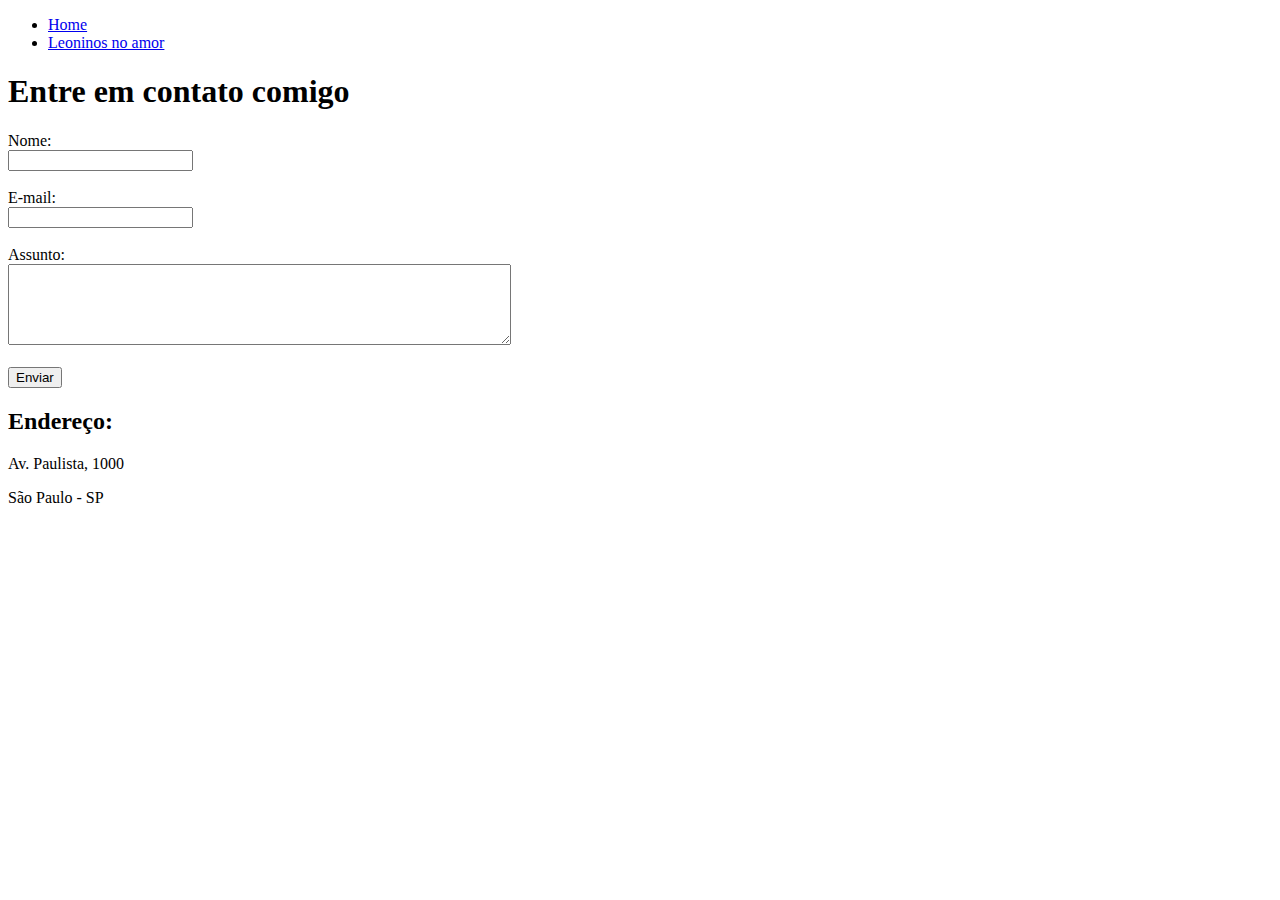
==== contato.html @ 467078f5 "HTML 2.0" ====
<!DOCTYPE html> 
<html lang="pt-br">
<head>
    <meta charset="UTF-8">
    <meta http-equiv="X-UA-Compatible" content="IE=edge">
    <meta name="viewport" content="width=device-width, initial-scale=1.0">
    <title> Entre em contato comigo </title>
</head>
<body>
    <ul>
        <li> <a href="index.html">  Home </a>
        </li>
        <li> <a href="amor.html">  Leoninos no amor </a>
        </li>
    </ul>

    <h1> Entre em contato comigo </h1>

    <form>
        <label for="nome">Nome:</label> <br>
        <input type="text" id="nome">
        <br>
        <br>
        <label for="email">E-mail:</label> <br>
        <input type="text" id="email">
        <br>
        <br>
        <label for="assunto">Assunto:</label> <br>
        <textarea name="assunto" id="assunto" cols="60" rows="5" ></textarea>
        <br>
        <br>
        <button>Enviar</button>
    </form>

    <h2>Endereço:</h2>

    <p>Av. Paulista, 1000</p>
    <p>São Paulo - SP</p>
    <iframe 
    src="https://www.google.com/maps/embed?pb=!1m18!1m12!1m3!1d3657.0981691353627!2d-46.65412628554287!3d-23.
    56491746760759!2m3!1f0!2f0!3f0!3m2!1i1024!2i768!4f13.1!3m3!1m2!1s0x94ce5994f2e15a7d%3A0xdeb92126793e5e90!
    2sAv.%20Paulista%2C%201000%20-%20Bela%20Vista%2C%20S%C3%A3o%20Paulo%20-%20SP%2C%2001310-100!5e0!3m2!1spt-
    BR!2sbr!4v1632144882639!5m2!1spt-BR!2sbr" 
    width="400" 
    height="250" 
    style="border:0;" 
    allowfullscreen="" 
    loading="lazy"></iframe>



</body>
</html>
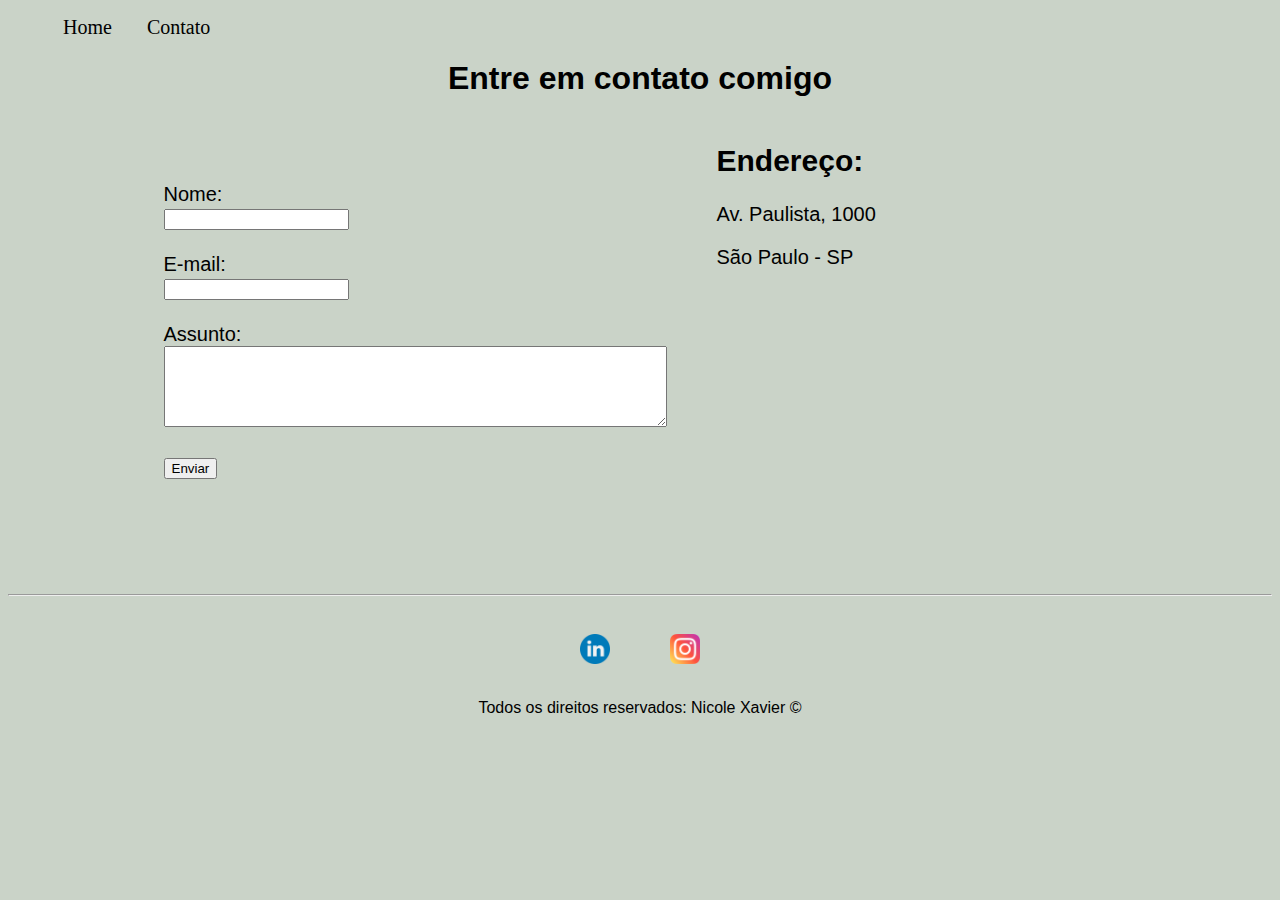
==== commit 578b6c05: "Implementation of the entire style of the site, using pure CSS" ====
--- a/contato.html
+++ b/contato.html
@@ -5,49 +5,73 @@
     <meta http-equiv="X-UA-Compatible" content="IE=edge">
     <meta name="viewport" content="width=device-width, initial-scale=1.0">
     <title> Entre em contato comigo </title>
+    <link rel="stylesheet" href="assets/css/style.css">
 </head>
 <body>
-    <ul>
+    <ul id="menu">
         <li> <a href="index.html">  Home </a>
         </li>
-        <li> <a href="amor.html">  Leoninos no amor </a>
+        <li> <a href="amor.html">  Contato </a>
         </li>
     </ul>
 
-    <h1> Entre em contato comigo </h1>
+    <h1 class="center"> Entre em contato comigo </h1>
 
-    <form>
-        <label for="nome">Nome:</label> <br>
-        <input type="text" id="nome">
-        <br>
-        <br>
-        <label for="email">E-mail:</label> <br>
-        <input type="text" id="email">
-        <br>
-        <br>
-        <label for="assunto">Assunto:</label> <br>
-        <textarea name="assunto" id="assunto" cols="60" rows="5" ></textarea>
-        <br>
-        <br>
-        <button>Enviar</button>
-    </form>
+    <div class="container mb-50">
 
-    <h2>Endereço:</h2>
+        <div>
+            <form>
+                <label for="nome">Nome:</label> <br>
+                <input type="text" id="nome">
+                <br>
+                <br>
+                <label for="email">E-mail:</label> <br>
+                <input type="text" id="email">
+                <br>
+                <br>
+                <label for="assunto">Assunto:</label> <br>
+                <textarea name="assunto" id="assunto" cols="60" rows="5" ></textarea>
+                <br>
+                <br>
+                <button>Enviar</button>
+            </form>      
+        </div>
 
-    <p>Av. Paulista, 1000</p>
-    <p>São Paulo - SP</p>
-    <iframe 
-    src="https://www.google.com/maps/embed?pb=!1m18!1m12!1m3!1d3657.0981691353627!2d-46.65412628554287!3d-23.
-    56491746760759!2m3!1f0!2f0!3f0!3m2!1i1024!2i768!4f13.1!3m3!1m2!1s0x94ce5994f2e15a7d%3A0xdeb92126793e5e90!
-    2sAv.%20Paulista%2C%201000%20-%20Bela%20Vista%2C%20S%C3%A3o%20Paulo%20-%20SP%2C%2001310-100!5e0!3m2!1spt-
-    BR!2sbr!4v1632144882639!5m2!1spt-BR!2sbr" 
-    width="400" 
-    height="250" 
-    style="border:0;" 
-    allowfullscreen="" 
-    loading="lazy"></iframe>
+        <div class="ml-50">
+            
+         <h2>Endereço:</h2>
 
+         <p>Av. Paulista, 1000</p>
+         <p>São Paulo - SP</p>
 
+            <iframe 
+            src="https://www.google.com/maps/embed?pb=!1m18!1m12!1m3!1d3657.0981691353627!2d-46.65412628554287!3d-23.
+            56491746760759!2m3!1f0!2f0!3f0!3m2!1i1024!2i768!4f13.1!3m3!1m2!1s0x94ce5994f2e15a7d%3A0xdeb92126793e5e90!
+            2sAv.%20Paulista%2C%201000%20-%20Bela%20Vista%2C%20S%C3%A3o%20Paulo%20-%20SP%2C%2001310-100!5e0!3m2!1spt-
+            BR!2sbr!4v1632144882639!5m2!1spt-BR!2sbr" 
+            width="400" 
+            height="250" 
+            style="border:0;" 
+            allowfullscreen="" 
+            loading="lazy">
+            </iframe>
+        </div>
+        </div>
+
+        <hr>
+        <footer class="center">
+        <div class="container">
+        <a href="https://www.instagram.com/?hl=pt-br" target="_blank">
+            <img class="tm-social p-30" src="assets/img/linkedin.png" alt="Logo do Linkedin">      
+        </a>
+        
+        <a href="https://www.linkedin.com/feed/" target="_blank">
+            <img class="tm-social p-30" src="assets/img/instagram.png" alt="Logo do Instagram">
+        </a>
+        
+        </div>
+        Todos os direitos reservados: Nicole Xavier &copy;
+    </footer>
 
 </body>
 </html>--- a/assets/css/style.css
+++ b/assets/css/style.css
@@ -0,0 +1,76 @@
+/*
+Estilos da página index.html
+*/
+
+body
+{
+    background-color: #CAD3C8;
+}
+.center
+{
+    text-align: center;
+    font-family: Arial, Helvetica, sans-serif;
+}
+
+.justify
+{
+    text-align: justify;
+}
+
+.container
+{
+    display: flex;
+    flex-flow: row;
+    justify-content: center;
+    align-items: center;
+    font-size: 20px;
+    font-family: Arial, Helvetica, sans-serif;
+    
+}
+#menu li
+{
+    display: inline;
+    padding: 15px;
+}
+
+#menu li a
+{
+    text-decoration: none;
+    color: black;
+    font-size: 20px;
+}
+
+#menu li a:hover
+{
+    color: cadetblue;
+}
+
+.p-30
+{
+    padding: 30px;
+}
+
+.br-50
+{
+    border-radius: 50%;
+}
+
+.tm-social
+{
+    width: 30px;
+    height: 30px;
+
+}
+
+.mb-50
+{
+    margin-bottom: 50px;
+}
+/*
+Estilos da página contato.html
+*/
+
+.ml-50
+{
+    margin-left: 50px;
+}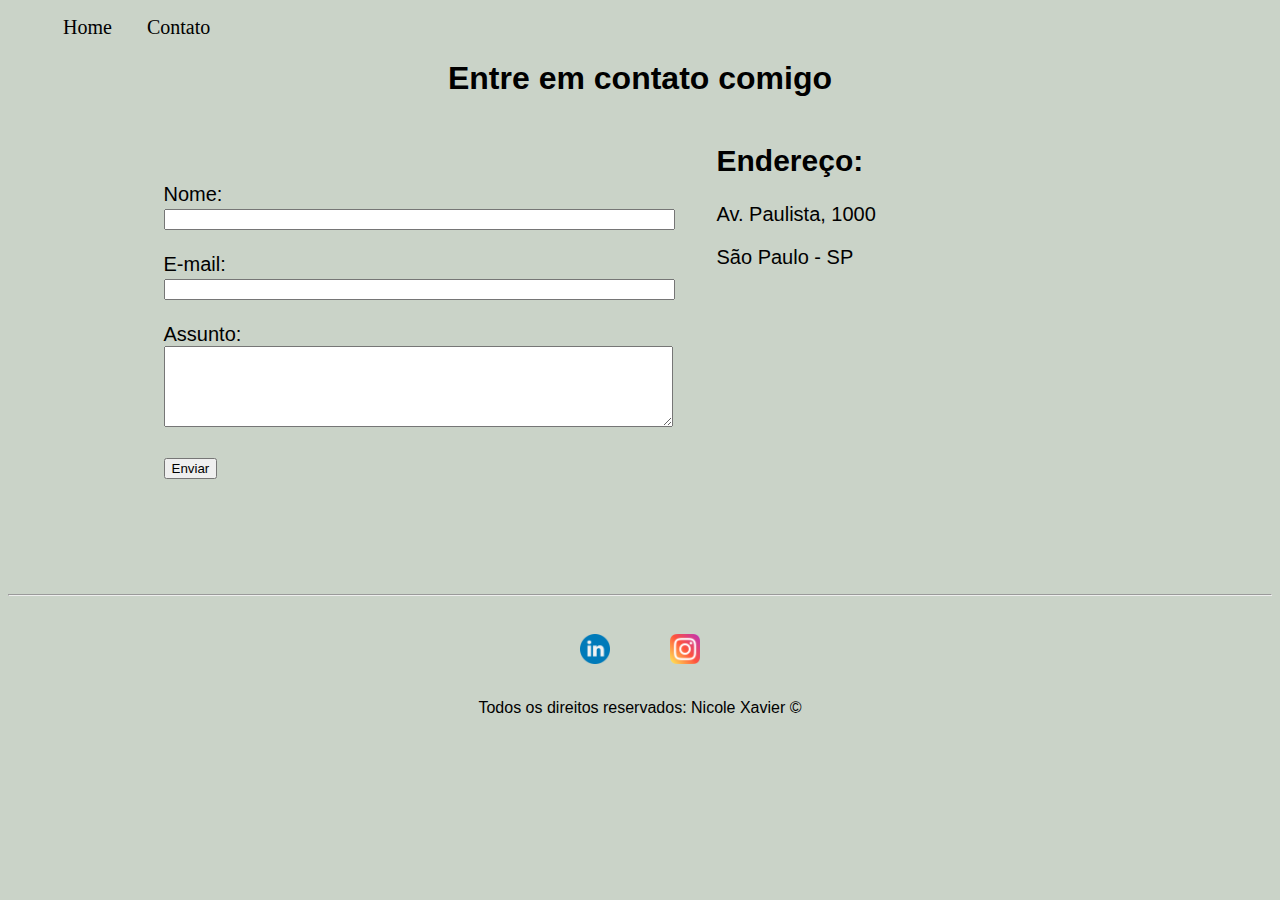
==== commit 5e47d32c: "Implementando javaScript na aba contato" ====
--- a/contato.html
+++ b/contato.html
@@ -11,7 +11,7 @@
     <ul id="menu">
         <li> <a href="index.html">  Home </a>
         </li>
-        <li> <a href="amor.html">  Contato </a>
+        <li> <a href="contato.html">  Contato </a>
         </li>
     </ul>
 
@@ -22,18 +22,18 @@
         <div>
             <form>
                 <label for="nome">Nome:</label> <br>
-                <input type="text" id="nome">
-                <br>
+                <input type="text" id="nome" onkeyup="validateName()">
+                <div class="s-10" id="txtName"></div>
                 <br>
                 <label for="email">E-mail:</label> <br>
-                <input type="text" id="email">
-                <br>
+                <input type="text" id="email" onkeyup="validateEmail()">
+                <div class="s-10" id="txtEmail"></div>
                 <br>
                 <label for="assunto">Assunto:</label> <br>
-                <textarea name="assunto" id="assunto" cols="60" rows="5" ></textarea>
+                <textarea name="assunto" id="assunto" onkeyup="validateAssunto()" cols="60" rows="5" ></textarea>
+                <div class="s-10" id="txtAssunto"></div>
                 <br>
-                <br>
-                <button>Enviar</button>
+                <button onclick="send()">Enviar</button>
             </form>      
         </div>
 
@@ -53,7 +53,10 @@
             height="250" 
             style="border:0;" 
             allowfullscreen="" 
-            loading="lazy">
+            loading="lazy"
+            onmousemove="mapaZoom()"
+            onmouseout="mapaNormal()"
+            id="mapa">
             </iframe>
         </div>
         </div>
@@ -73,5 +76,7 @@
         Todos os direitos reservados: Nicole Xavier &copy;
     </footer>
 
+    <script src="assets/js/script.js"></script>
+
 </body>
 </html>--- a/assets/css/style.css
+++ b/assets/css/style.css
@@ -73,4 +73,9 @@
 .ml-50
 {
     margin-left: 50px;
+}
+
+.s-10
+{
+    font-size: 10px;
 }